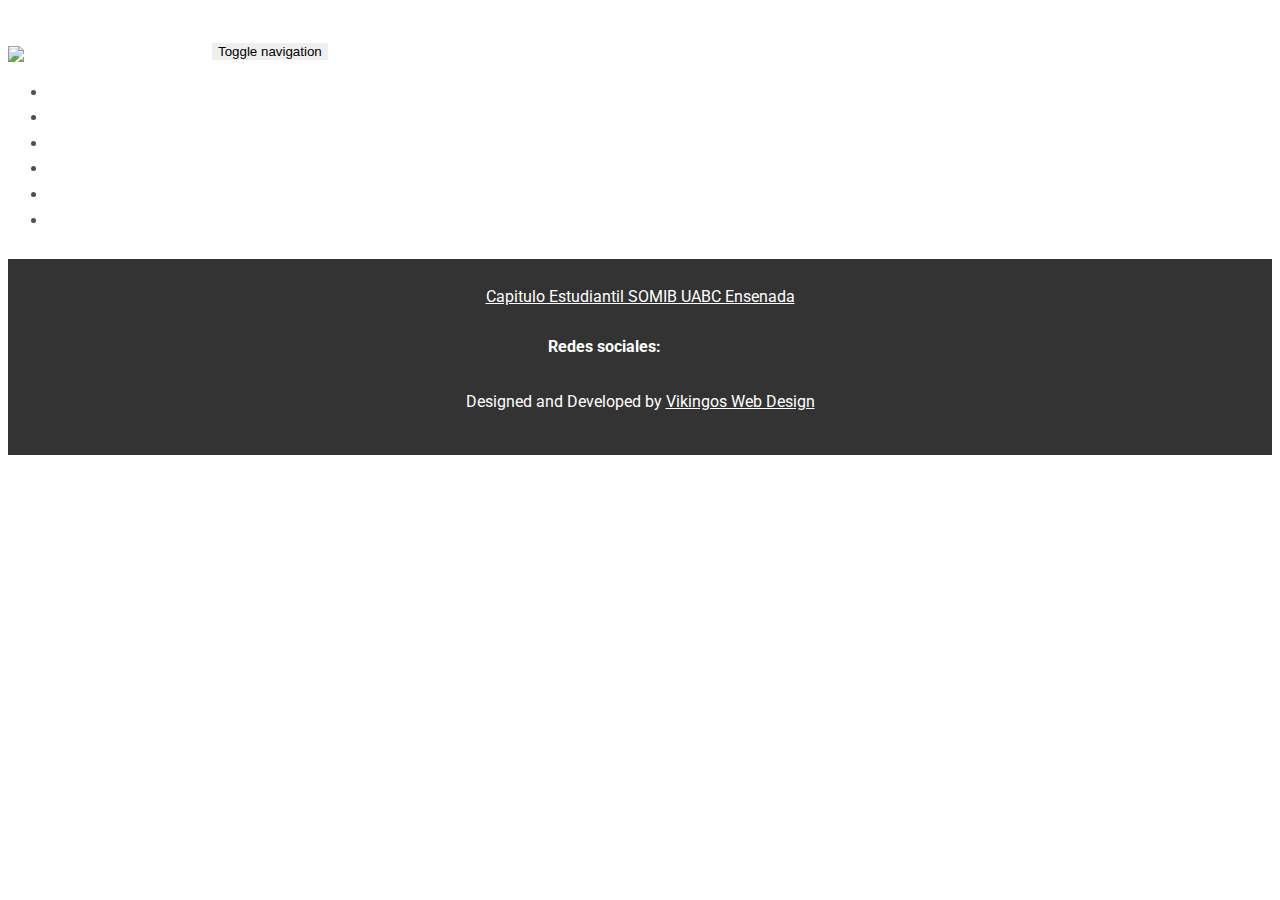
==== index.html @ 92820193 "Detallitos y tratando de arreglar angular-route" ====
<!DOCTYPE html>
<html lang="es" ng-app="VerticeApp">
    <head>
        <meta charset="utf-8">
        <meta http-equiv="X-UA-Compatible" content="IE=edge">
        <meta name="viewport" content="width=device-width, initial-scale=1">

        <title>Congreso Internacional Vertice</title>

        <!-- css -->
        <link rel="stylesheet" href="css/bootstrap.min.css">
        <link rel="stylesheet" href="css/ionicons.min.css">
        <link rel="stylesheet" href="css/main.css">

    </head>
    <body data-spy="scroll" data-target="#site-nav" ng-controller="navController as nav">
        <nav id="site-nav" class="navbar navbar-fixed-top navbar-custom">
            <div class="container" >
                <div class="navbar-header">

                    <!-- logo -->
                    <div class="site-branding">
                        <a class="logo">

                            <!-- logo image  -->
                            <img src="images/logo-vertice.png" alt="Logo">

                            Vertice 2017
                        </a>
                    </div>

                    <button type="button" class="navbar-toggle collapsed" id="toggle-navbar" aria-expanded="false">
                        <span class="sr-only">Toggle navigation</span>
                        <span class="icon-bar"></span>
                        <span class="icon-bar"></span>
                        <span class="icon-bar"></span>
                    </button>

                </div><!-- /.navbar-header -->
                <div class="collapse navbar-collapse" id="navbar-items">
                    <ul class="nav navbar-nav navbar-right">

                        <!-- navigation menu -->
                        <li ><a href="/">Inicio</a></li>
                        <li ><a href="/Arquitectura">Arquitectura</a></li>
                        <li ><a href="/Bioingenieria">Bioingenieria</a></li>
                        <li ><a href="/Civil">Ing. Civil</a></li>
                        <li ><a href="/Industrial">Ing. Industrial</a></li>
                        <li ><a href="/Registro">Registro</a></li>
                    </ul>
                </div><!-- /.navbar -->
                </nav>

            <!-- Contenidos de la pagina, mostrados mediante Angular -->

            <ng-view></ng-view>


            </div><!-- /.container -->
        <!-- footer -->
        <footer ng-hide="$route.current.tab" class="site-footer">
            <div class="container">
                <div class="row">
                    <div class="col-md-12">
                        <p class="site-info"><a href="https://www.facebook.com/somibuabcens/" target="_blank"> Capitulo Estudiantil SOMIB UABC Ensenada</a></p>
                        <ul class="social-block">
                            <li><p>Redes sociales: </p></li>
                            <li><a href="https://www.facebook.com/verticeuabc" target="_blank"><i class="ion-social-facebook"></i></a></li>
                            <li><a href="https://www.instagram.com/congresovertice" target="_blank"><i class="ion-social-instagram"></i></a></li>
                            <p class="site-info">Designed and Developed by <a href="https://www.facebook.com/Ernes47" target="_blank">Vikingos Web Design</a></p>
                        </ul>
                    </div>
                </div>
            </div>
        </footer>

        <!-- script -->
        <script src="js/jquery.min.js"></script>
        <script src="js/jquery.countdown.min.js"></script>
        <script src="js/angular.min.js"></script>
        <script src="js/angular-route.min.js"></script>
        <script src="js/bootstrap.min.js"></script>
        <script src="js/smooth-scroll.min.js"></script>
        <script src="js/main.js"></script>
        <script src="js/app.js"></script>
    </body>
</html>
---- css/main.css ----
/* 
* 1. Google Font
*/
@import url(http://fonts.googleapis.com/css?family=Roboto:300,400,700);
/* 
* 2.0 Global Style
*/
html {
    font-family: 'Roboto', sans-serif;
    font-size: 16px;
}

body {
    color: #4e4e4e;
    font-family: 'Roboto', sans-serif;
    font-size: 16px;
    font-weight: 300;
    line-height: 1.6;
    position: relative;
    -webkit-font-smoothing: antialiased;
}

a {
    color: #000;
}
a:focus {
    outline: none;
}

h1,
h2,
h3,
h4,
h5,
h6 {
    font-weight: 700;
}

p {
    margin: 0 0 30px;
}

ul li {
    font-weight: 700;
    margin-bottom: 10px;
}

.custom-list-icon, .list-arrow-right {
    list-style-type: none;
    padding: 0;
}
.custom-list-icon li, .list-arrow-right li {
    position: relative;
    padding-left: 20px;
}
.custom-list-icon li::before, .list-arrow-right li::before {
    position: absolute;
    left: 0;
    color: #4e4e4e;
    font-family: "Ionicons";
}

.social-block {
    list-style-type: none;
    padding: 0;
}
.social-block li {
    display: inline-block;
    padding-top: 0;
    padding-bottom: 0;
}

.social-block li a {
    display: inline-block;
    height: 32px;
    width: 32px;
    color: #4e4e4e;
}
.social-block li a i {
    font-size: 1.5em;
}
.social-block li a:hover, .social-block li a:focus {
    color: #000;
}

.btn.active.focus,
.btn.active:focus,
.btn.focus,
.btn:active.focus,
.btn:active:focus,
.btn:focus {
    outline: none;
}

.btn {
    border: 0;
    border-radius: 0;
    padding: 6px 28px;
    text-transform: uppercase;
    -webkit-transform: translateZ(0);
    transform: translateZ(0);
    -webkit-backface-visibility: hidden;
    backface-visibility: hidden;
    -moz-osx-font-smoothing: grayscale;
    -webkit-transition-duration: 0.3s;
    transition-duration: 0.3s;
    -webkit-transition-property: -webkit-transform;
    transition-property: transform;
}
.btn:hover {
    -webkit-transform: scale(0.9);
    -ms-transform: scale(0.9);
    transform: scale(0.9);
}

.form-control {
    border-radius: 0;
    box-shadow: none;
    height: 48px;
    padding: 10px 12px;
    font-size: 16px;
    line-height: 1.6;
}
.form-control:focus {
    box-shadow: none;
    border-color: #ccc;
    background-color: #f8f8f8;
}

.valign-center {
    display: -webkit-box;
    display: -webkit-flex;
    display: -ms-flexbox;
    display: flex;
    -webkit-box-align: center;
    -webkit-align-items: center;
    -ms-flex-align: center;
    align-items: center;
}

.section {
    padding: 70px 0;
}

.section-title {
    color: #313131;
    letter-spacing: 1px;
    margin: 0 0 20px;
    text-transform: uppercase;
    text-align: center;
}

/* 
* 3.0 Helper Class
*/
/* 
* 3.1 Helper Class: font-weight
*/
.font-300 {
    font-weight: 300;
}

.font-400 {
    font-weight: 400;
}

.font-700 {
    font-weight: 700;
}

/* 
* 3.2 Helper Class: margin
*/
.mt0 {
    margin-top: 0;
}

.mb0 {
    margin-bottom: 0;
}

.mt20 {
    margin-top: 20px;
}

/* 
* 3.3 Helper Class: list
*/
.list-arrow-right li::before {
    content: "\f3d3";
}

/* 
* 3.4 Helper Class: button
*/
.btn-white {
    color: #000;
    background-color: #fff;
}
.btn-white:hover, .btn-white:focus {
    color: #000;
    background-color: #fff;
}

.btn-black {
    color: #fff;
    background-color: #000;
}
.btn-black:hover, .btn-black:focus {
    color: #fff;
    background-color: #000;
}

/* 
* 3.5 Helper Class: background
*/
.bg-image, .bg-image-1, .bg-image-2 {
    position: relative;
}
.bg-image::before, .bg-image-1::before, .bg-image-2::before {
    content: "";
    position: absolute;
    top: 0;
    right: 0;
    bottom: 0;
    left: 0;
}

.bg-image-1 {
    background: url(../images/backgrounds/bg-1.jpg) no-repeat center center/cover;
}
.bg-image-1::before {
    background-color: rgba(0, 0, 0, 0.7);
}

.bg-image-2 {
    background: url(../images/backgrounds/bg-2.jpg) no-repeat center bottom/cover;
}
.bg-image-2::before {
    background-color: rgba(0, 0, 0, 0.7);
}

@media (min-width: 768px) {
    .section {
        padding: 90px 0;
    }

    .section-title {
        color: #313131;
        letter-spacing: 1px;
        margin: 0 0 60px;
        text-transform: uppercase;
        text-align: left;
    }
}
/* 
* 4.0 Navigation
*/
.navbar-custom {
    border: 0;
    margin: 0;
    padding-top: 10px;
    padding-bottom: 10px;
    background-color: #000;
    -webkit-transition: all 0.2s linear 0s;
    transition: all 0.2s linear 0s;
}
.navbar-custom .navbar-nav li {
    margin: 0;
}
.navbar-custom .navbar-nav > li > a {
    color: #fff;
    text-transform: uppercase;
    font-size: 12px;
    font-weight: 400;
    border-bottom: 1px solid transparent;
}
.navbar-custom .navbar-nav > li > a:focus, .navbar-custom .navbar-nav > li > a:hover {
    background-color: transparent;
    border-color: rgba(255, 255, 255, 0.5);
}
.navbar-custom .navbar-nav > .active > a {
    border-color: rgba(255, 255, 255, 0.5);
}

.navbar-toggle {
    border: 0;
    border-radius: 0;
    margin-top: 2px;
}
.navbar-toggle .icon-bar {
    background-color: #fff;
}

.navbar-solid {
    background-color: #000 !important;
    padding: 0 !important;
    -webkit-transition: all 0.2s linear 0s;
    transition: all 0.2s linear 0s;
}

.site-branding {
    float: left;
    margin-top: 0;
    margin-left: 10px;
}
.site-branding .logo {
    color: #fff;
    font-size: 14px;
    font-weight: 700;
    margin-right: 5px;
    letter-spacing: 3px;
    text-transform: uppercase;
}
.site-branding .logo:focus, .site-branding .logo:hover {
    text-decoration: none;
}

/* 
* 5.0 Site Header
*/
.site-header {
    width: 100%;
    height: 100%;
    position: relative;
    text-align: center;
}
.site-header::before {
    content: "";
    position: absolute;
    top: 0;
    right: 0;
    bottom: 0;
    left: 0;
    background-color: rgba(0, 0, 0, 0.5);
}
.site-header .intro {
    color: #fff;
    position: relative;
    text-align: center;
    text-transform: uppercase;
    width: 100%;
    z-index: 1;
    padding: 0 15px;
}
.site-header .intro h2 {
    padding-top: 30px;
    margin-top: 30px;
    margin-bottom: 30px;
    font-size: 25px;
    font-weight: 300;
}
.site-header .intro h1 {
    margin-top: 50px;
    font-size: 30px;
}
.site-header-2 .intro h3 {
    margin-top: 50px;
}
.site-header .intro p {
    font-size: 20px;
    margin-bottom: 10px;
    font-weight: 300;
}

@media (min-width: 768px) {
    .navbar-custom {
        background-color: transparent;
        padding-top: 30px;
    }

    .site-branding {
        margin-top: 6px;
        margin-left: 0;
    }
}
/* 
* 6.0 Section
*/
/* 
* 6.1 Section: About
*/
.about {
    padding-bottom: 10px;
}
.about .section-title {
    margin: 0 0 25px;
}
.about figure {
    margin-bottom: 25px;
}
.about p {
    font-size: 17px;
    font-weight: 500;
}

/* 
* 6.2 Section: Facts
*/
.facts i {
    color: #fff;
    font-size: 3em;
}
.facts h3 {
    color: #fff;
    text-align: center;
    font-weight: 400;
}

/* 
* 6.3 Section: Speaker
*/
.speaker {
    text-align: center;
    color: #313131;
    text-transform: uppercase;
    margin: 25px 0;
}
.speaker h4 {
    margin-top: 15px;
    margin-bottom: 5px;
}
.speaker p {
    margin-bottom: 5px;
}
.speaker img:hover {
    opacity: .7;
}

/* 
* 6.4 Section: Registration & Pricing
*/
/* 
* 6.5 Section: Contribution
*/
.contribution {
    text-align: center;
    color: #fff;
}

/* 
* 6.6 Section: Schedule
*/
.schedule-box {
    position: relative;
    background-color: #000;
    color: #fff;
    text-align: center;
    padding: 50px 0;
    margin: 25px 0 0;
}
.schedule-box::before {
    content: '';
    position: absolute;
    top: 5px;
    right: 5px;
    bottom: 5px;
    left: 5px;
    border: 1px solid #fff;
}

/* 
* 6.7 Section: Schedule
*/
.partner {
    background-color: #f8f8f8;
}
.partner .partner-box {
    display: block;
    opacity: 0.3;
    height: 150px;
    width: 150px;
    margin: 25px auto;
    -webkit-transition: 0.5s all linear;
    transition: 0.5s all linear;
}
.partner .partner-box:hover {
    opacity: 1;
}
.partner .partner-box-1 {
    background: url(../images/partner/partner-1.png) no-repeat center center/contain;
}
.partner .partner-box-2 {
    background: url(../images/partner/partner-2.png) no-repeat center center/contain;
}
.partner .partner-box-3 {
    background: url(../images/partner/partner-3.png) no-repeat center center/contain;
}
.partner .partner-box-4 {
    background: url(../images/partner/partner-4.png) no-repeat center center/contain;
}
.partner .partner-box-5 {
    background: url(../images/partner/partner-5.png) no-repeat center center/contain;
}
.partner .partner-box-6 {
    background: url(../images/partner/partner-6.png) no-repeat center center/contain;
}
.partner .partner-box-7 {
    background: url(../images/partner/partner-7.png) no-repeat center center/contain;
}
.partner .partner-box-8 {
    background: url(../images/partner/partner-8.png) no-repeat center center/contain;
}

/* 
* 6.8 Section: FAQ
*/
.faq .panel-heading {
    cursor: pointer;
}
.faq .faq-toggle.collapsed::before {
    font-family: "Ionicons";
    content: "\f218";
    -webkit-transition: 0.5s linear ease-out;
    transition: 0.5s linear ease-out;
    position: absolute;
    left: 15px;
}
.faq .faq-toggle::before {
    position: absolute;
    left: 15px;
    font-family: "Ionicons";
    content: "\f209";
}
.faq .panel-group .panel + .panel {
    margin-top: 15px;
}
.faq .panel-default > .panel-heading {
    color: #FFF;
    background-color: #000000;
    border-color: #000;
    border-radius: 0;
    padding: 0;
}
.faq .panel-default > .panel-heading a {
    position: relative;
    display: block;
    text-decoration: none;
    padding: 15px 15px 15px 35px;
}

/* 
* 6.9 Section: photos
*/
.grid {
    list-style-type: none;
    padding: 0;
    margin: 0;
}
.grid::after {
    content: '';
    display: block;
    clear: both;
}

.grid-item {
    float: left;
    overflow: hidden;
    padding: 3px;
    margin: 0;
    width: 100%;
}

@media (min-width: 768px) {
    .grid-item-sm-6 {
        width: 50%;
    }

    .grid-item-sm-3 {
        width: 25%;
    }

    .section-title {
        margin: 0 0 30px;
    }

    figure {
        margin-bottom: 0;
    }
}
@media (min-width: 992px) {
    .schedule-box {
        margin: 0;
    }

    .grid-item-md-6 {
        width: 50%;
    }

    .grid-item-md-3 {
        width: 25%;
    }
}
/* 
* 7.0 Site-footer
*/
.site-footer {
    background-color: #333;
    color: #fff;
    text-align: center;
    padding: 30px 0;
    line-height: 15px;
}
.site-footer p {
    padding: 0;
}
.site-footer .site-info {
    font-weight: 400;
    margin-bottom: 10px;
}
.site-footer .site-info a {
    color: #fff;
}
.site-footer .social-block li a {
    color: rgb(223,213,6);
}
.site-footer .social-block li a:hover, .site-footer .social-block li a:focus {
    opacity: 0.8;
}

/*Cosas que le fui agregando*/
.flyer {  
    padding: 0;
    background-color: rgb(223,213,6);
}
.flyer2 {
    padding: 0;
    margin-bottom: 5px;
}
.site-header-2 {
    width: 100%;
    height: 100%;
    min-height: 20vh;
    position: relative;
    text-align: center;
    background-color: #555555;
    margin-bottom: 0px;
}
.site-header-2 h1, h3 {
    color: rgb(223,213,6);
    padding-top: 15px;
}
.site-header-2::before {
    content: "";
    position: absolute;
    top: 0;
    right: 0;
    bottom: 0;
    left: 0;
    background-color: rgba(0, 0, 0, 0.5);
}
.site-header-2 .intro {
    color: #fff;
    position: relative;
    text-align: center;
    text-transform: uppercase;
    width: 100%;
    z-index: 1;
    padding: 0 15px;
}
.site-header-2 .intro h2 {
    margin-top: 30px;
    margin-bottom: 30px;
    font-size: 25px;
    font-weight: 300;
}
.site-header-2 .intro h1 {
    margin-top: 50px;
    font-size: 30px;
}
.site-header-2 .intro p {
    font-size: 20px;
    margin-bottom: 10px;
    font-weight: 300;
}

.div-register {
    position: fixed;
    width: 100%;
    height: 90%;
    border: none;
}
.countdown {
    text-align: center;
    margin: 0 auto;
    font-weight: 700;
}
#countdown-timer >span {
    display: inline-block;
    font-size: 48px;
    line-height: 1;
    color: #fff;
    letter-spacing: 3px;
    margin: 0 30px;
}
#countdown-timer >span.timer-day {
    color: #fff200;
}
#countdown-timer >span.timer-hour {
    color: #ff8a00;
}
#countdown-timer >span.timer-minute {
    color: #00b9ff;
}
#countdown-timer >span.timer-second {
    color: #8dc63f;
}
#countdown-timer >span >span {
    display: block;
    font-size: 18px;
    line-height: 1;
    text-transform: uppercase;
    letter-spacing: 1px;
    color: #000;
}
#countdown-timer:before,
#countdown-timer:after {
    content: " ";
    display: table;

}
#countdown-timer:after {
    clear: both;
}
@media only screen and (max-width: 768px) {
    #countdown-timer {
        margin: 0 -10px;
    }
    #countdown-timer >span {
        font-size: 24px;
        margin: 0 10px;
    }
    #countdown-timer >span >span {
        font-size: 12px;
    }
    .countdown-timer-title {
        font-size: 48px;
    }
}
@media only screen and (min-width: 768px) {

    .img-flyer{
        position: relative;
        width: 75%;
        margin-left: 12.5%;
    }
}

.img-responsive {
    min-width: 100%;
}
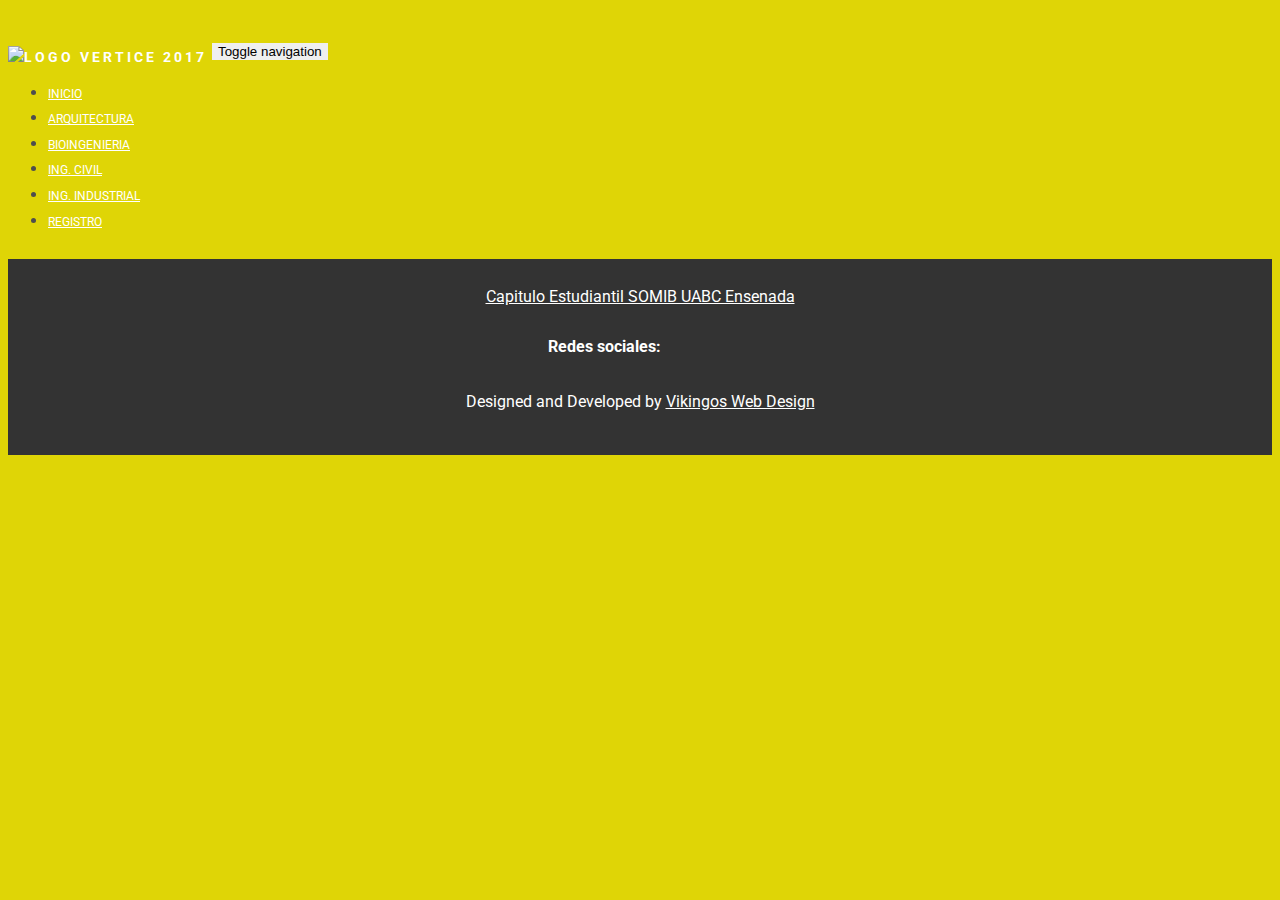
==== commit 70bb24a4: "Imagenes, colores," ====
--- a/index.html
+++ b/index.html
@@ -4,7 +4,7 @@
         <meta charset="utf-8">
         <meta http-equiv="X-UA-Compatible" content="IE=edge">
         <meta name="viewport" content="width=device-width, initial-scale=1">
-
+        <base href="/">
         <title>Congreso Internacional Vertice</title>
 
         <!-- css -->
@@ -55,7 +55,6 @@
 
             <ng-view></ng-view>
 
-
             </div><!-- /.container -->
         <!-- footer -->
         <footer ng-hide="$route.current.tab" class="site-footer">
--- a/css/main.css
+++ b/css/main.css
@@ -12,6 +12,7 @@
 
 body {
     color: #4e4e4e;
+    background-color: rgb(223,213,6);
     font-family: 'Roboto', sans-serif;
     font-size: 16px;
     font-weight: 300;
@@ -682,8 +683,17 @@
 }
 .countdown {
     text-align: center;
+    color: #fff200;
+    background-color: #333;
     margin: 0 auto;
     font-weight: 700;
+}
+.countdown >h1 {
+    margin-top: 0px;
+    padding-bottom: 1em;
+}
+.links {
+    text-align: center;
 }
 #countdown-timer >span {
     display: inline-block;
@@ -694,16 +704,16 @@
     margin: 0 30px;
 }
 #countdown-timer >span.timer-day {
-    color: #fff200;
+    color: #fff;
 }
 #countdown-timer >span.timer-hour {
-    color: #ff8a00;
+    color: #fff;
 }
 #countdown-timer >span.timer-minute {
-    color: #00b9ff;
+    color: #fff;
 }
 #countdown-timer >span.timer-second {
-    color: #8dc63f;
+    color: #fff;
 }
 #countdown-timer >span >span {
     display: block;
@@ -724,7 +734,7 @@
 }
 @media only screen and (max-width: 768px) {
     #countdown-timer {
-        margin: 0 -10px;
+        margin: 0 10px;
     }
     #countdown-timer >span {
         font-size: 24px;
@@ -736,6 +746,9 @@
     .countdown-timer-title {
         font-size: 48px;
     }
+}
+.img-responsive {
+    min-width: 100%;
 }
 @media only screen and (min-width: 768px) {
 
@@ -743,9 +756,7 @@
         position: relative;
         width: 75%;
         margin-left: 12.5%;
-    }
-}
-
-.img-responsive {
-    min-width: 100%;
-}
+        min-width: 0%;
+    }
+}
+
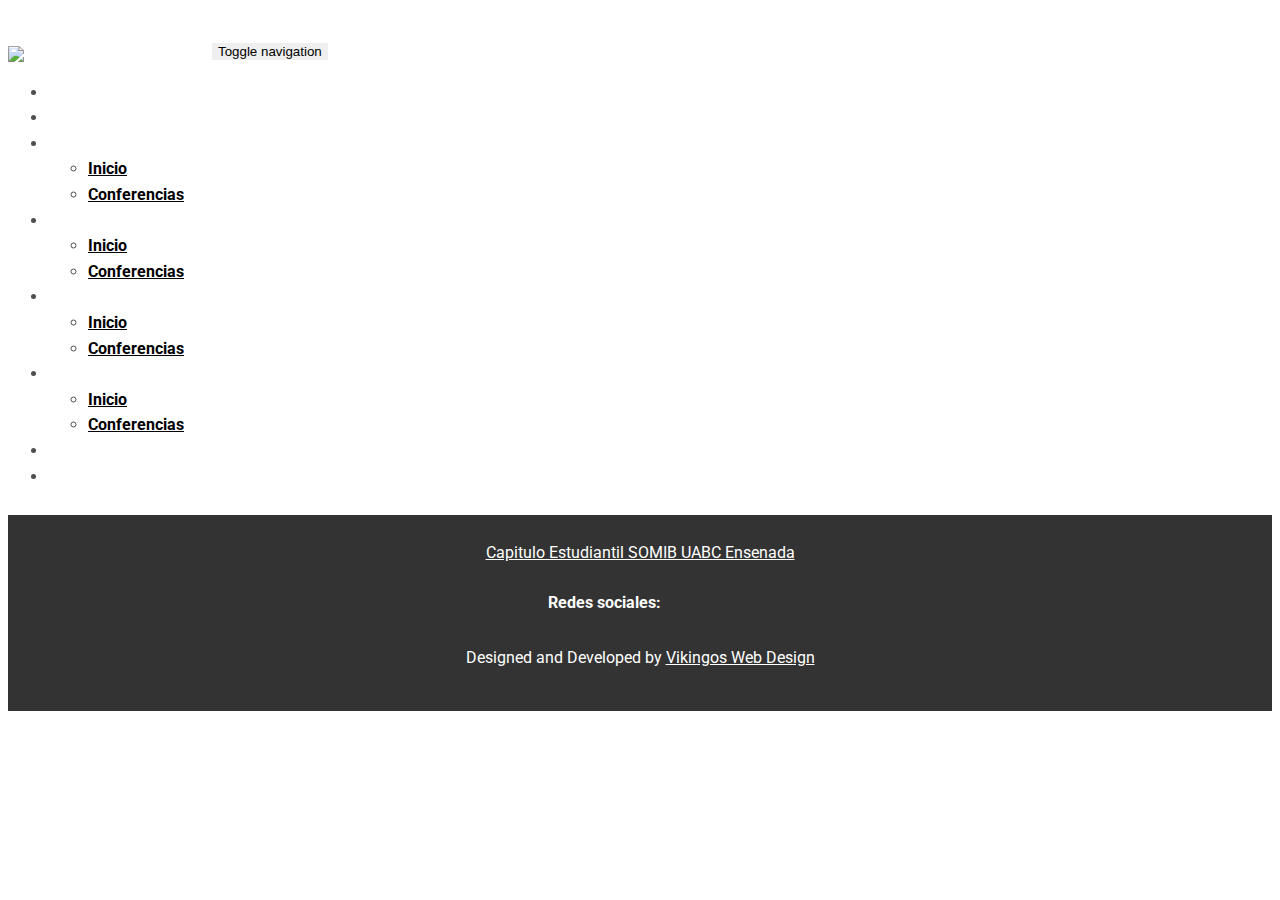
==== commit 5ee97746: "actualizacion pprejunta :v" ====
--- a/index.html
+++ b/index.html
@@ -4,7 +4,7 @@
         <meta charset="utf-8">
         <meta http-equiv="X-UA-Compatible" content="IE=edge">
         <meta name="viewport" content="width=device-width, initial-scale=1">
-        <base href="/">
+
         <title>Congreso Internacional Vertice</title>
 
         <!-- css -->
@@ -39,14 +39,35 @@
                 </div><!-- /.navbar-header -->
                 <div class="collapse navbar-collapse" id="navbar-items">
                     <ul class="nav navbar-nav navbar-right">
-
                         <!-- navigation menu -->
-                        <li ><a href="/">Inicio</a></li>
-                        <li ><a href="/Arquitectura">Arquitectura</a></li>
-                        <li ><a href="/Bioingenieria">Bioingenieria</a></li>
-                        <li ><a href="/Civil">Ing. Civil</a></li>
-                        <li ><a href="/Industrial">Ing. Industrial</a></li>
-                        <li ><a href="/Registro">Registro</a></li>
+                        <li ><a href="/#!/">Inicio</a></li>
+                        <li ><a href="/#!/Magistrales">Magistrales</a></li>
+                        <li class="dropdown"><a class="dropdown-toggle" data-toggle="dropdown" href="">Arquitectura<span class="caret"></span></a>
+                            <ul class="dropdown-menu">
+                                <li><a href="/#!/Arquitectura">Inicio</a></li>
+                                <li><a href="/#!/Conferencias/Arquitectura">Conferencias</a></li>
+                            </ul>
+                        </li>
+                        <li class="dropdown"><a class="dropdown-toggle" data-toggle="dropdown" href="">Bioingenieria<span class="caret"></span></a>
+                            <ul class="dropdown-menu">
+                                <li><a href="/#!/Bioingenieria">Inicio</a></li>
+                                <li><a href="/#!/Conferencias/Bioingenieria">Conferencias</a></li>
+                            </ul>
+                        </li>
+                        <li class="dropdown"><a class="dropdown-toggle" data-toggle="dropdown" href="">Ing. Civil<span class="caret"></span></a>
+                            <ul class="dropdown-menu">
+                                <li><a href="/#!/Civil">Inicio</a></li>
+                                <li><a href="/#!/Conferencias/Civil">Conferencias</a></li>
+                            </ul>
+                        </li>
+                        <li class="dropdown"><a class="dropdown-toggle" data-toggle="dropdown" href="">Ing. Industrial<span class="caret"></span></a>
+                            <ul class="dropdown-menu">
+                                <li><a href="/#!/Industrial">Inicio</a></li>
+                                <li><a href="/#!/Conferencias/Industrial">Conferencias</a></li>
+                            </ul>
+                        </li>
+                        <li ><a href="/#!/Ponencias">Ponencias</a></li>
+                        <li ><a href="/#!/Registro">Registro</a></li>
                     </ul>
                 </div><!-- /.navbar -->
                 </nav>
--- a/css/main.css
+++ b/css/main.css
@@ -1,18 +1,11 @@
-/* 
-* 1. Google Font
-*/
-@import url(http://fonts.googleapis.com/css?family=Roboto:300,400,700);
-/* 
-* 2.0 Global Style
-*/
+ @import url(http://fonts.googleapis.com/css?family=Roboto:300,400,700);
 html {
     font-family: 'Roboto', sans-serif;
     font-size: 16px;
 }
-
 body {
     color: #4e4e4e;
-    background-color: rgb(223,213,6);
+    background-color: #fff;
     font-family: 'Roboto', sans-serif;
     font-size: 16px;
     font-weight: 300;
@@ -20,32 +13,22 @@
     position: relative;
     -webkit-font-smoothing: antialiased;
 }
-
 a {
     color: #000;
 }
 a:focus {
     outline: none;
 }
-
-h1,
-h2,
-h3,
-h4,
-h5,
-h6 {
+h1, h2, h3, h4, h5, h6 {
     font-weight: 700;
 }
-
 p {
     margin: 0 0 30px;
 }
-
 ul li {
     font-weight: 700;
     margin-bottom: 10px;
 }
-
 .custom-list-icon, .list-arrow-right {
     list-style-type: none;
     padding: 0;
@@ -60,7 +43,6 @@
     color: #4e4e4e;
     font-family: "Ionicons";
 }
-
 .social-block {
     list-style-type: none;
     padding: 0;
@@ -70,7 +52,6 @@
     padding-top: 0;
     padding-bottom: 0;
 }
-
 .social-block li a {
     display: inline-block;
     height: 32px;
@@ -83,16 +64,9 @@
 .social-block li a:hover, .social-block li a:focus {
     color: #000;
 }
-
-.btn.active.focus,
-.btn.active:focus,
-.btn.focus,
-.btn:active.focus,
-.btn:active:focus,
-.btn:focus {
+.btn.active.focus, .btn.active:focus, .btn.focus, .btn:active.focus, .btn:active:focus, .btn:focus {
     outline: none;
 }
-
 .btn {
     border: 0;
     border-radius: 0;
@@ -113,7 +87,6 @@
     -ms-transform: scale(0.9);
     transform: scale(0.9);
 }
-
 .form-control {
     border-radius: 0;
     box-shadow: none;
@@ -127,7 +100,6 @@
     border-color: #ccc;
     background-color: #f8f8f8;
 }
-
 .valign-center {
     display: -webkit-box;
     display: -webkit-flex;
@@ -138,11 +110,9 @@
     -ms-flex-align: center;
     align-items: center;
 }
-
 .section {
     padding: 70px 0;
 }
-
 .section-title {
     color: #313131;
     letter-spacing: 1px;
@@ -150,50 +120,27 @@
     text-transform: uppercase;
     text-align: center;
 }
-
-/* 
-* 3.0 Helper Class
-*/
-/* 
-* 3.1 Helper Class: font-weight
-*/
 .font-300 {
     font-weight: 300;
 }
-
 .font-400 {
     font-weight: 400;
 }
-
 .font-700 {
     font-weight: 700;
 }
-
-/* 
-* 3.2 Helper Class: margin
-*/
 .mt0 {
     margin-top: 0;
 }
-
 .mb0 {
     margin-bottom: 0;
 }
-
 .mt20 {
     margin-top: 20px;
 }
-
-/* 
-* 3.3 Helper Class: list
-*/
 .list-arrow-right li::before {
     content: "\f3d3";
 }
-
-/* 
-* 3.4 Helper Class: button
-*/
 .btn-white {
     color: #000;
     background-color: #fff;
@@ -202,7 +149,6 @@
     color: #000;
     background-color: #fff;
 }
-
 .btn-black {
     color: #fff;
     background-color: #000;
@@ -211,10 +157,6 @@
     color: #fff;
     background-color: #000;
 }
-
-/* 
-* 3.5 Helper Class: background
-*/
 .bg-image, .bg-image-1, .bg-image-2 {
     position: relative;
 }
@@ -226,26 +168,22 @@
     bottom: 0;
     left: 0;
 }
-
 .bg-image-1 {
     background: url(../images/backgrounds/bg-1.jpg) no-repeat center center/cover;
 }
 .bg-image-1::before {
     background-color: rgba(0, 0, 0, 0.7);
 }
-
 .bg-image-2 {
     background: url(../images/backgrounds/bg-2.jpg) no-repeat center bottom/cover;
 }
 .bg-image-2::before {
     background-color: rgba(0, 0, 0, 0.7);
 }
-
 @media (min-width: 768px) {
     .section {
         padding: 90px 0;
     }
-
     .section-title {
         color: #313131;
         letter-spacing: 1px;
@@ -254,9 +192,6 @@
         text-align: left;
     }
 }
-/* 
-* 4.0 Navigation
-*/
 .navbar-custom {
     border: 0;
     margin: 0;
@@ -283,7 +218,6 @@
 .navbar-custom .navbar-nav > .active > a {
     border-color: rgba(255, 255, 255, 0.5);
 }
-
 .navbar-toggle {
     border: 0;
     border-radius: 0;
@@ -292,14 +226,12 @@
 .navbar-toggle .icon-bar {
     background-color: #fff;
 }
-
 .navbar-solid {
     background-color: #000 !important;
     padding: 0 !important;
     -webkit-transition: all 0.2s linear 0s;
     transition: all 0.2s linear 0s;
 }
-
 .site-branding {
     float: left;
     margin-top: 0;
@@ -316,10 +248,6 @@
 .site-branding .logo:focus, .site-branding .logo:hover {
     text-decoration: none;
 }
-
-/* 
-* 5.0 Site Header
-*/
 .site-header {
     width: 100%;
     height: 100%;
@@ -363,24 +291,16 @@
     margin-bottom: 10px;
     font-weight: 300;
 }
-
 @media (min-width: 768px) {
     .navbar-custom {
         background-color: transparent;
         padding-top: 30px;
     }
-
     .site-branding {
         margin-top: 6px;
         margin-left: 0;
     }
 }
-/* 
-* 6.0 Section
-*/
-/* 
-* 6.1 Section: About
-*/
 .about {
     padding-bottom: 10px;
 }
@@ -394,10 +314,6 @@
     font-size: 17px;
     font-weight: 500;
 }
-
-/* 
-* 6.2 Section: Facts
-*/
 .facts i {
     color: #fff;
     font-size: 3em;
@@ -407,10 +323,6 @@
     text-align: center;
     font-weight: 400;
 }
-
-/* 
-* 6.3 Section: Speaker
-*/
 .speaker {
     text-align: center;
     color: #313131;
@@ -427,21 +339,10 @@
 .speaker img:hover {
     opacity: .7;
 }
-
-/* 
-* 6.4 Section: Registration & Pricing
-*/
-/* 
-* 6.5 Section: Contribution
-*/
 .contribution {
     text-align: center;
     color: #fff;
 }
-
-/* 
-* 6.6 Section: Schedule
-*/
 .schedule-box {
     position: relative;
     background-color: #000;
@@ -459,10 +360,6 @@
     left: 5px;
     border: 1px solid #fff;
 }
-
-/* 
-* 6.7 Section: Schedule
-*/
 .partner {
     background-color: #f8f8f8;
 }
@@ -502,10 +399,6 @@
 .partner .partner-box-8 {
     background: url(../images/partner/partner-8.png) no-repeat center center/contain;
 }
-
-/* 
-* 6.8 Section: FAQ
-*/
 .faq .panel-heading {
     cursor: pointer;
 }
@@ -539,10 +432,6 @@
     text-decoration: none;
     padding: 15px 15px 15px 35px;
 }
-
-/* 
-* 6.9 Section: photos
-*/
 .grid {
     list-style-type: none;
     padding: 0;
@@ -553,7 +442,6 @@
     display: block;
     clear: both;
 }
-
 .grid-item {
     float: left;
     overflow: hidden;
@@ -561,20 +449,16 @@
     margin: 0;
     width: 100%;
 }
-
 @media (min-width: 768px) {
     .grid-item-sm-6 {
         width: 50%;
     }
-
     .grid-item-sm-3 {
         width: 25%;
     }
-
     .section-title {
         margin: 0 0 30px;
     }
-
     figure {
         margin-bottom: 0;
     }
@@ -583,18 +467,13 @@
     .schedule-box {
         margin: 0;
     }
-
     .grid-item-md-6 {
         width: 50%;
     }
-
     .grid-item-md-3 {
         width: 25%;
     }
 }
-/* 
-* 7.0 Site-footer
-*/
 .site-footer {
     background-color: #333;
     color: #fff;
@@ -618,9 +497,7 @@
 .site-footer .social-block li a:hover, .site-footer .social-block li a:focus {
     opacity: 0.8;
 }
-
-/*Cosas que le fui agregando*/
-.flyer {  
+.flyer {
     padding: 0;
     background-color: rgb(223,213,6);
 }
@@ -674,7 +551,6 @@
     margin-bottom: 10px;
     font-weight: 300;
 }
-
 .div-register {
     position: fixed;
     width: 100%;
@@ -692,6 +568,11 @@
     margin-top: 0px;
     padding-bottom: 1em;
 }
+.countdown >h1>a {
+    color: #fff200;
+    margin-top: 0px;
+    padding-bottom: 1em;
+}
 .links {
     text-align: center;
 }
@@ -721,13 +602,11 @@
     line-height: 1;
     text-transform: uppercase;
     letter-spacing: 1px;
-    color: #000;
-}
-#countdown-timer:before,
-#countdown-timer:after {
+    color: #fff;
+}
+#countdown-timer:before, #countdown-timer:after {
     content: " ";
     display: table;
-
 }
 #countdown-timer:after {
     clear: both;
@@ -751,7 +630,6 @@
     min-width: 100%;
 }
 @media only screen and (min-width: 768px) {
-
     .img-flyer{
         position: relative;
         width: 75%;
@@ -759,4 +637,3 @@
         min-width: 0%;
     }
 }
-
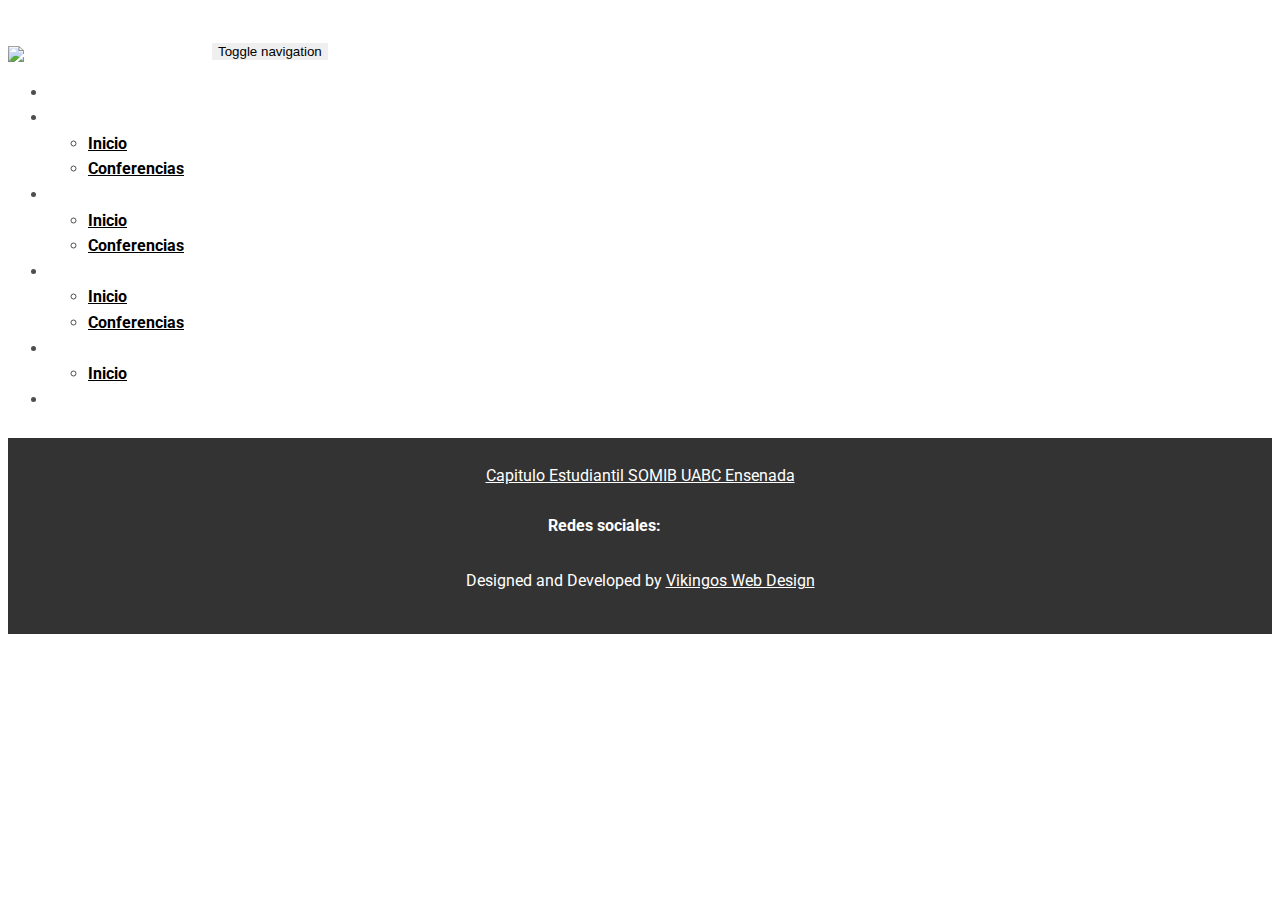
==== commit 7d31db8f: "Quite cosas para hacer un update hoy" ====
--- a/index.html
+++ b/index.html
@@ -41,7 +41,7 @@
                     <ul class="nav navbar-nav navbar-right">
                         <!-- navigation menu -->
                         <li ><a href="/#!/">Inicio</a></li>
-                        <li ><a href="/#!/Magistrales">Magistrales</a></li>
+                      <!--  <li ><a href="/#!/Magistrales">Magistrales</a></li>-->
                         <li class="dropdown"><a class="dropdown-toggle" data-toggle="dropdown" href="">Arquitectura<span class="caret"></span></a>
                             <ul class="dropdown-menu">
                                 <li><a href="/#!/Arquitectura">Inicio</a></li>
@@ -63,10 +63,10 @@
                         <li class="dropdown"><a class="dropdown-toggle" data-toggle="dropdown" href="">Ing. Industrial<span class="caret"></span></a>
                             <ul class="dropdown-menu">
                                 <li><a href="/#!/Industrial">Inicio</a></li>
-                                <li><a href="/#!/Conferencias/Industrial">Conferencias</a></li>
+                              <!--  <li><a href="/#!/Conferencias/Industrial">Conferencias</a></li>-->
                             </ul>
                         </li>
-                        <li ><a href="/#!/Ponencias">Ponencias</a></li>
+                       <!-- <li ><a href="/#!/Ponencias">Ponencias</a></li>-->
                         <li ><a href="/#!/Registro">Registro</a></li>
                     </ul>
                 </div><!-- /.navbar -->
--- a/css/main.css
+++ b/css/main.css
@@ -92,10 +92,24 @@
     box-shadow: none;
     height: 48px;
     padding: 10px 12px;
-    font-size: 16px;
+    font-size: 24px;
     line-height: 1.6;
 }
 .form-control:focus {
+    box-shadow: none;
+    border-color: #ccc;
+    background-color: #f8f8f8;
+}
+.form-control2 {
+    border-radius: 0;
+    box-shadow: none;
+    height: 232px;
+    width: 100%;
+    padding: 10px 12px;
+    font-size: 24px;
+    line-height: 1.6;
+}
+.form-control2:focus {
     box-shadow: none;
     border-color: #ccc;
     background-color: #f8f8f8;
@@ -637,3 +651,8 @@
         min-width: 0%;
     }
 }
+
+
+#myCarousel .item > img {
+    margin: auto
+}
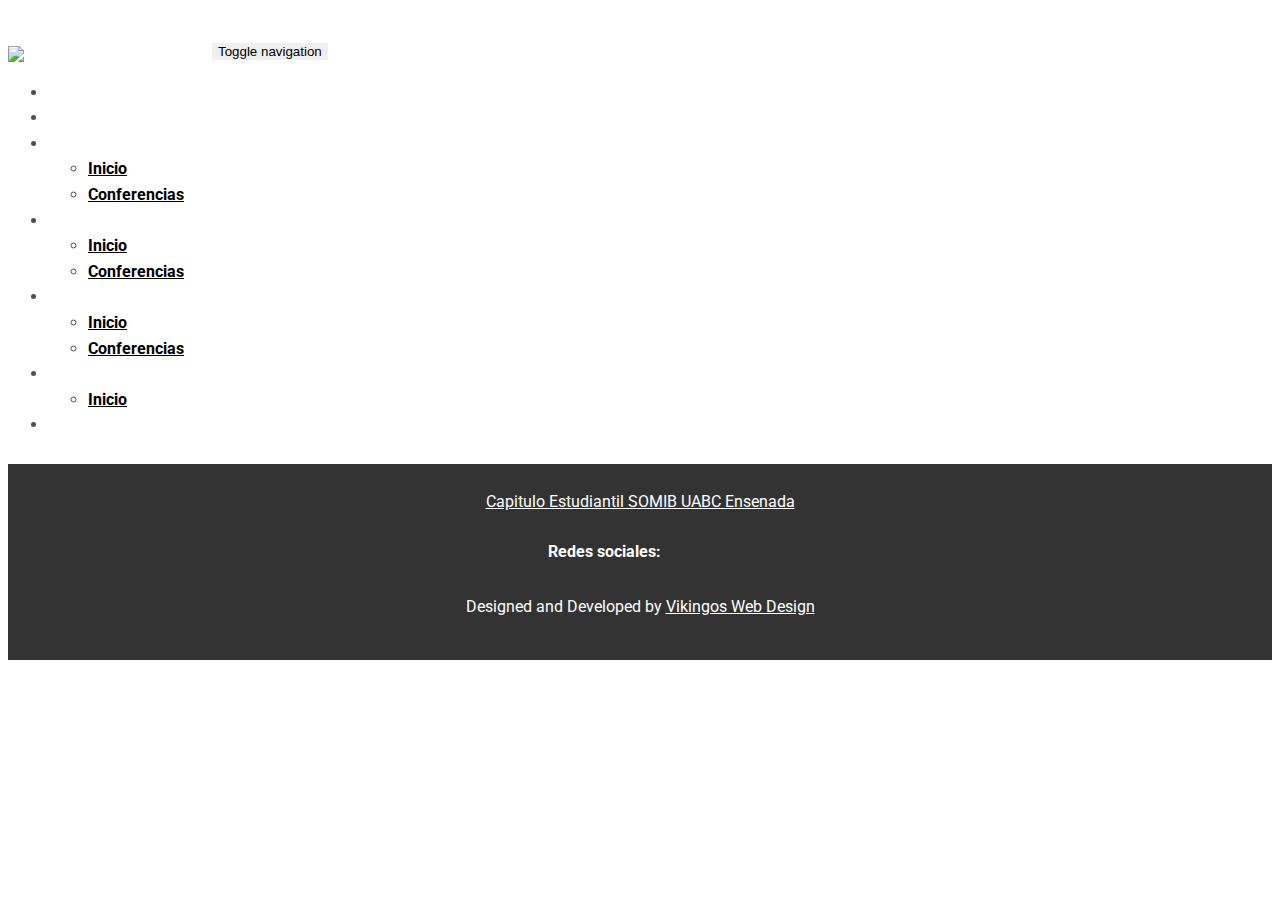
==== commit 39792928: "agregue imagen de magistrales" ====
--- a/index.html
+++ b/index.html
@@ -41,7 +41,7 @@
                     <ul class="nav navbar-nav navbar-right">
                         <!-- navigation menu -->
                         <li ><a href="/#!/">Inicio</a></li>
-                      <!--  <li ><a href="/#!/Magistrales">Magistrales</a></li>-->
+                        <li ><a href="/#!/Magistrales">Magistrales</a></li>
                         <li class="dropdown"><a class="dropdown-toggle" data-toggle="dropdown" href="">Arquitectura<span class="caret"></span></a>
                             <ul class="dropdown-menu">
                                 <li><a href="/#!/Arquitectura">Inicio</a></li>
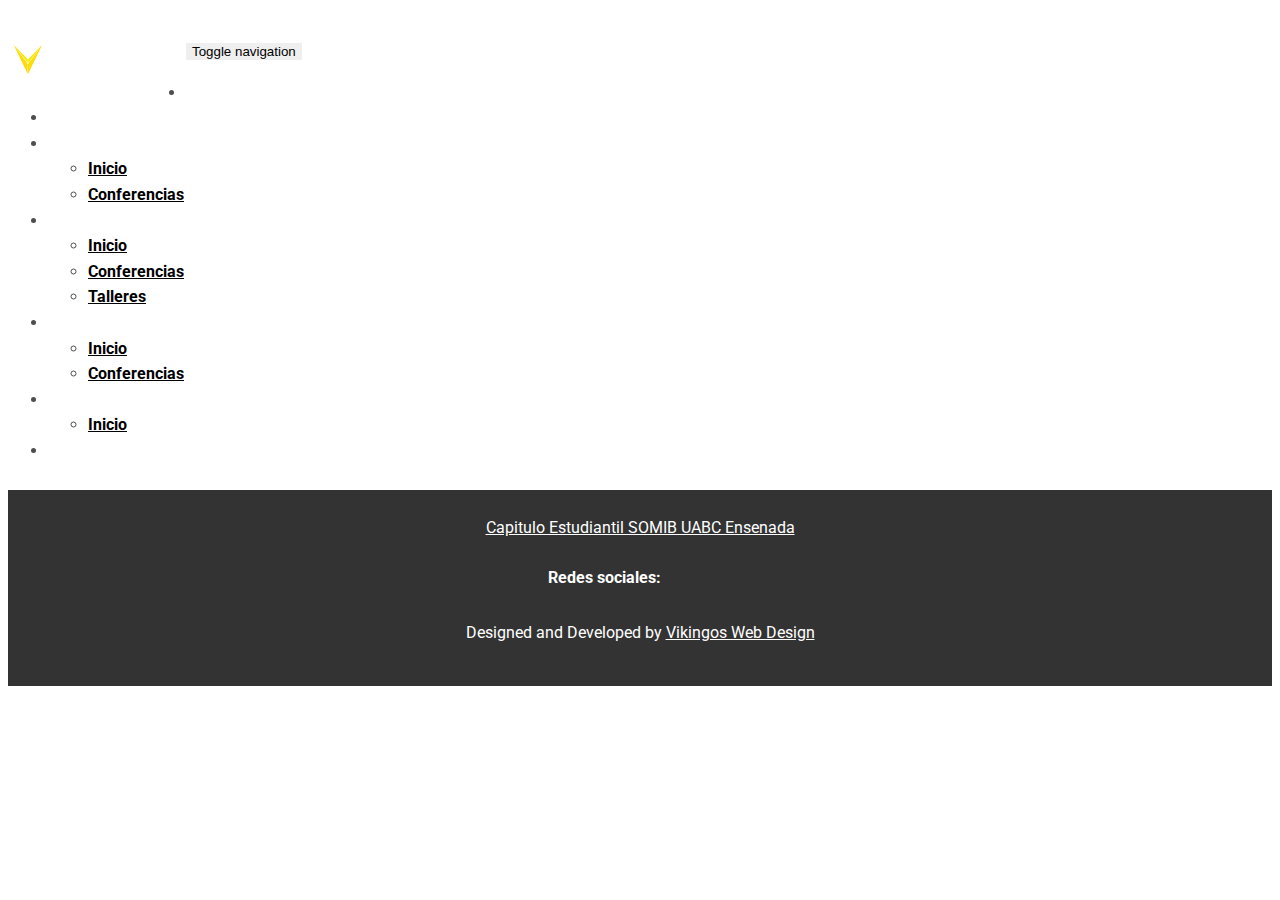
==== commit 76996087: "Talleres Bio" ====
--- a/index.html
+++ b/index.html
@@ -52,6 +52,8 @@
                             <ul class="dropdown-menu">
                                 <li><a href="/#!/Bioingenieria">Inicio</a></li>
                                 <li><a href="/#!/Conferencias/Bioingenieria">Conferencias</a></li>
+                                <li><a href="/#!/Talleres/Bioingenieria">Talleres</a></li>
+
                             </ul>
                         </li>
                         <li class="dropdown"><a class="dropdown-toggle" data-toggle="dropdown" href="">Ing. Civil<span class="caret"></span></a>
